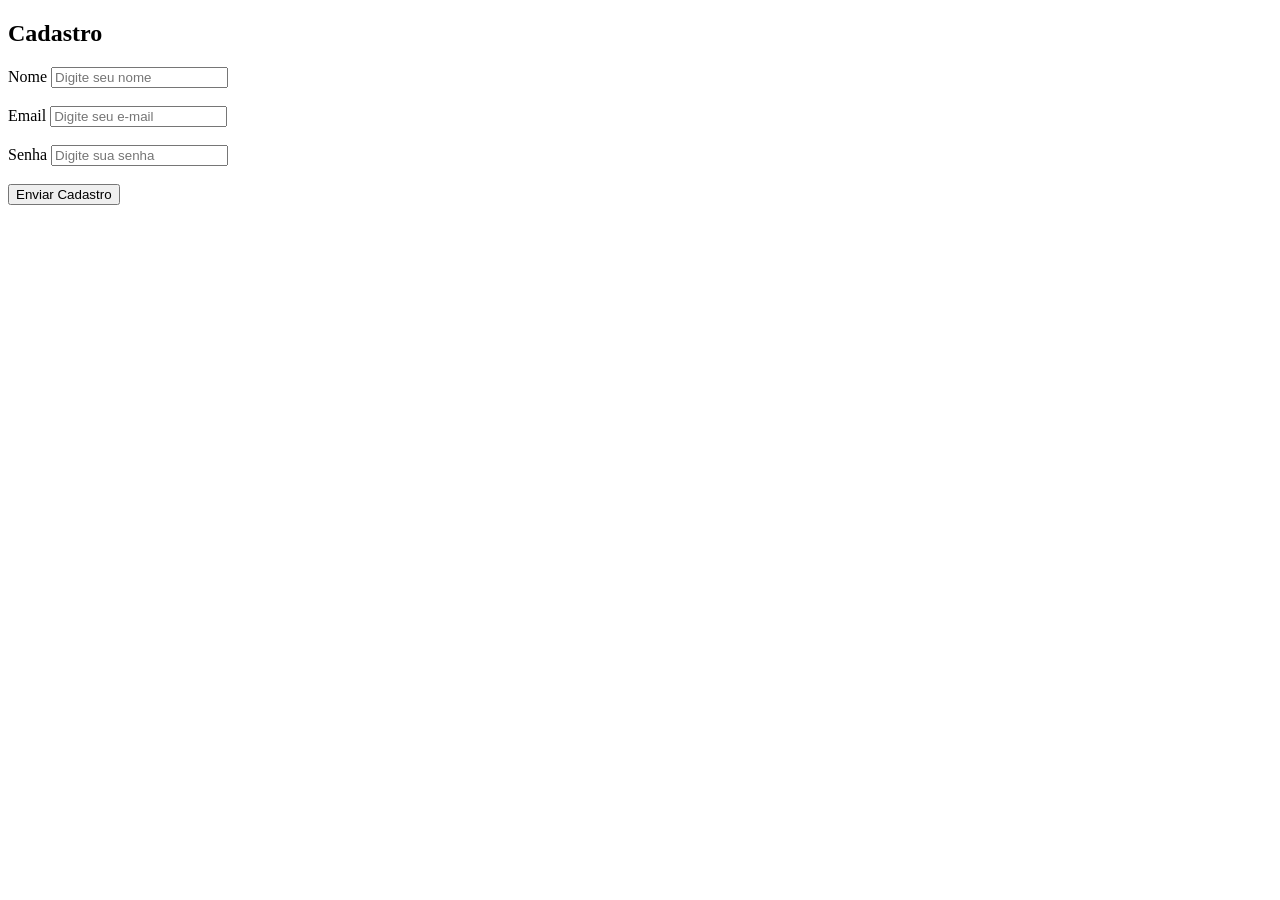
==== index.html @ e6ad10fd "Add initial HTML form for user registration" ====
<!DOCTYPE html>
<html lang="pt-br">
<head>
    <meta charset="UTF-8">
    <meta name="viewport" content="width=device-width, initial-scale=1.0">
    <title>Ex 03 - HTML (FORMS)</title>
</head>
<body>
    <h2>Cadastro</h2>

    <form>
        <label for="nome">Nome</label>
        <input type="text" id="nome" name="nome" placeholder="Digite seu nome" required>
        <br><br>

        <label for="email">Email</label>
        <input type="text" id="email" name="email" placeholder="Digite seu e-mail" required>
        <br><br>

        <label for="senha">Senha</label>
        <input type="password" id="senha" name="senha" placeholder="Digite sua senha" required>
        <br><br>

        <button type="submit">Enviar Cadastro</button>
    </form>
</body>
</html>
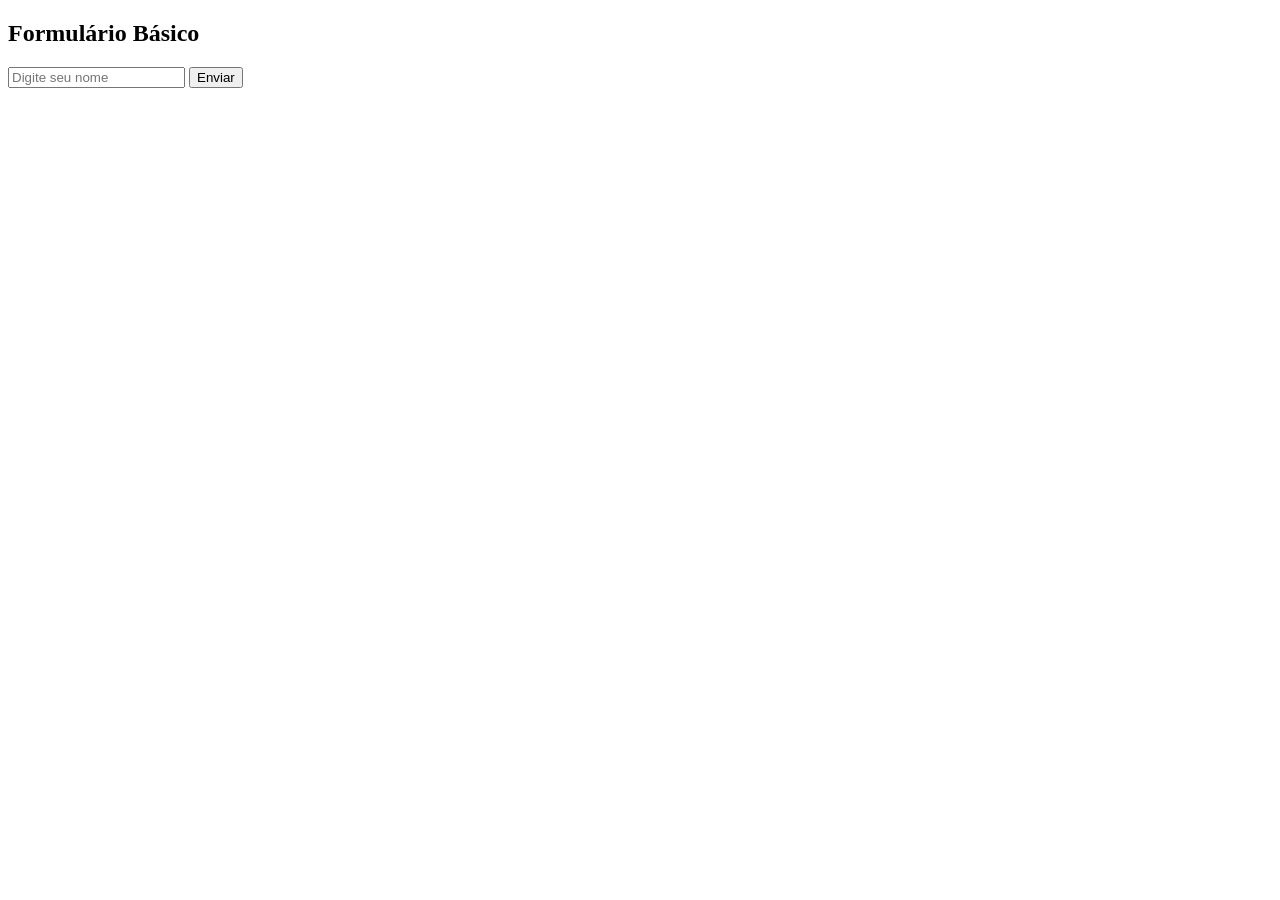
==== commit 2094f9e0: "Update index.html" ====
--- a/index.html
+++ b/index.html
@@ -1,27 +1,20 @@
 <!DOCTYPE html>
-<html lang="pt-br">
+<html lang="pt-BR">
 <head>
     <meta charset="UTF-8">
-    <meta name="viewport" content="width=device-width, initial-scale=1.0">
-    <title>Ex 03 - HTML (FORMS)</title>
+    <title>Fase 1</title>
+    <link rel="stylesheet" href="ex06.css">
 </head>
 <body>
-    <h2>Cadastro</h2>
+    
+    <div class="container">
+        <h2>Formulário Básico</h2>
+        
+        <form>
+            <input type="text" placeholder="Digite seu nome">
+            <button type="submit">Enviar</button>
+        </form>
+    </div>
 
-    <form>
-        <label for="nome">Nome</label>
-        <input type="text" id="nome" name="nome" placeholder="Digite seu nome" required>
-        <br><br>
-
-        <label for="email">Email</label>
-        <input type="text" id="email" name="email" placeholder="Digite seu e-mail" required>
-        <br><br>
-
-        <label for="senha">Senha</label>
-        <input type="password" id="senha" name="senha" placeholder="Digite sua senha" required>
-        <br><br>
-
-        <button type="submit">Enviar Cadastro</button>
-    </form>
 </body>
 </html>
